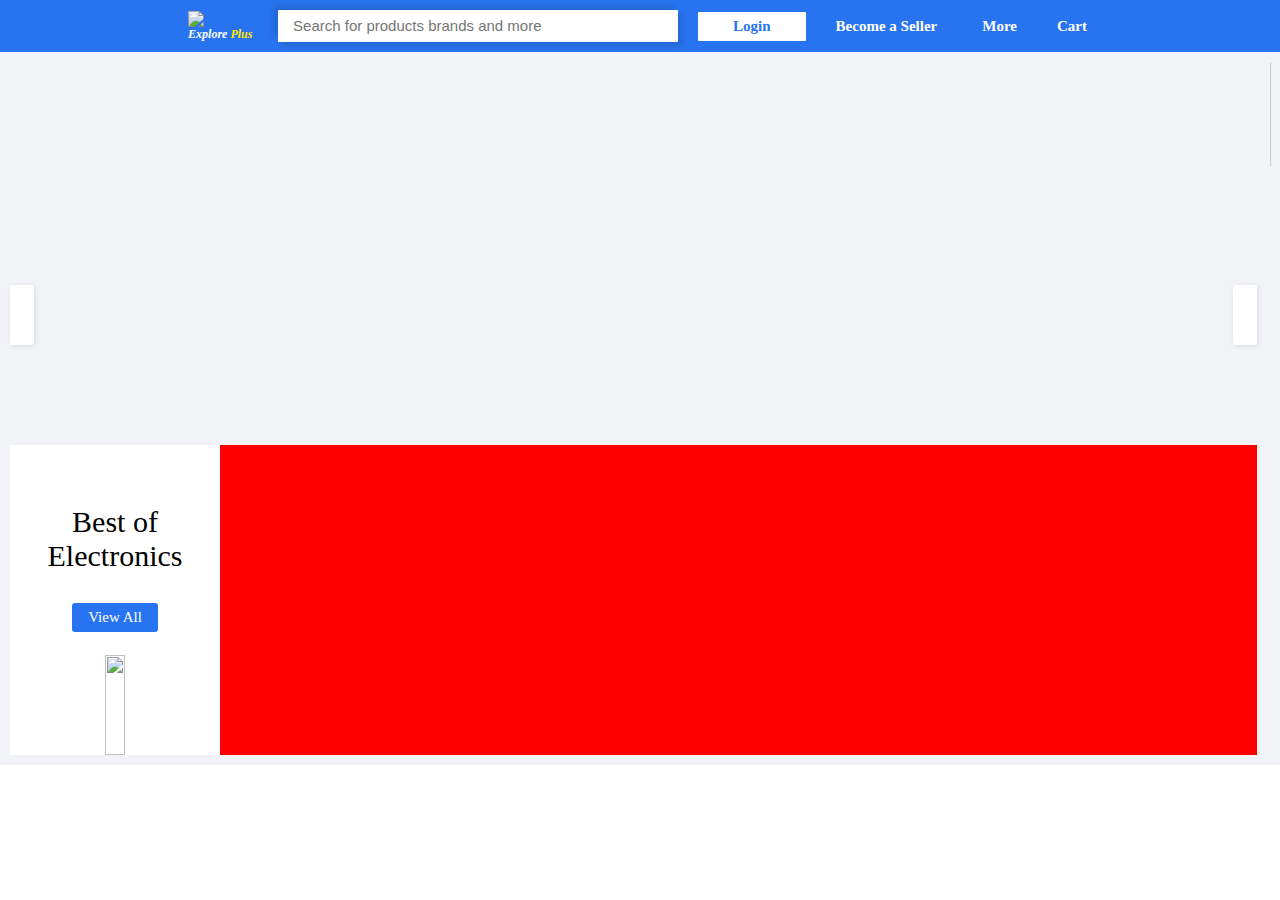
==== flipkart.html @ a4ccd004 "my second commit" ====
<!DOCTYPE html>
<html lang="en">

<head>
    <meta charset="UTF-8">
    <meta http-equiv="X-UA-Compatible" content="IE=edge">
    <meta name="viewport" content="width=device-width, initial-scale=1.0">
    <title>Online Shopping Site for Mobiles, Electronics, Furniture, Grocery, Lifestyle, Books & More. Best Offers!
    </title>
    <link rel="icon" href="https://static-assets-web.flixcart.com/www/promos/new/20150528-140547-favicon-retina.ico" />
   
    <!--stylesheet-->
    <link rel="stylesheet" href="flipkart.css" />
   
   
    <!--font-->
    <link rel="stylesheet" href="https://cdnjs.cloudflare.com/ajax/libs/font-awesome/6.2.1/css/all.min.css"
        integrity="sha512-MV7K8+y+gLIBoVD59lQIYicR65iaqukzvf/nwasF0nqhPay5w/9lJmVM2hMDcnK1OnMGCdVK+iQrJ7lzPJQd1w=="
        crossorigin="anonymous" referrerpolicy="no-referrer" />
</head>

<body>
    <header>
        <div class="logo_Container">
            <div class="logo">
                <img
                    src="https://static-assets-web.flixcart.com/fk-p-linchpin-web/fk-cp-zion/img/flipkart-plus_8d85f4.png" />
            </div>
            <div class="explore">
                <a href="https://www.flipkart.com/plus">
                    <p>Explore <span class="plus-icon">Plus</span></p>
                    <img
                        src="https://static-assets-web.flixcart.com/fk-p-linchpin-web/fk-cp-zion/img/plus_aef861.png" />
                </a>
            </div>
        </div>

        <div class="search_container">
            <form id="search_form">
                <input type="text" placeholder="Search for products brands and more" id="search_input" />
            </form>
            <i class="fa-solid fa-magnifying-glass"></i>
            <!--recent search-->
            <div class="recent_Search">

            </div>
        </div>

        <div class="loginBtn_container">
            <a href="#">Login</a>
            <div class="login_menu">
                <div class="login_menu_list">
                    <div class="login_menu_top">
                        <p>New Customer?</p>
                        <a href="#">Sign Up</a>
                    </div>
                    <div class="menu_nav_link">
                        <a
                            href="https://www.flipkart.com/account/login?ret=%2Faccount%2F%3Frd%3D0%26link%3Dhome_account">
                            <i class="fa-solid fa-circle-user"></i>
                            <p>My Profile</p>
                        </a>
                        <a href="#">
                            <img src="./icon/plusBlue.svg" class="menu_nav_icon" />
                            <p>Flipkart plus zone</p>
                        </a>
                        <a href="#">
                            <img src="./icon/orderIcon.svg" class="menu_nav_icon" />
                            <p>Order</p>
                        </a>
                        <a href="#">
                            <img src="./icon/wishlistIcon.svg" class="menu_nav_icon" />
                            <p>Wishlist</p>
                        </a>
                        <a href="#">
                            <img src="./icon/rewardIcon.svg" class="menu_nav_icon" />
                            <p>Rewards</p>
                        </a>
                        <a href="#">
                            <img src="./icon/giftIcon.svg" class="menu_nav_icon" />
                            <p>Gift Cards</p>
                        </a>
                    </div>
                </div>
            </div>
        </div>

        <a class="nav-link"
            href="https://seller.flipkart.com/sell-online/?utm_source=fkwebsite&utm_medium=websitedirect">
            Become a Seller
        </a>

        <div class="more_link">
            More
            <i class="fa-solid fa-angle-down icon_more"></i>
            <div class="more_menu">
                <div class="more_menu_list">

                    <a href="https://www.flipkart.com/communication-preferences/push?t=all">
                        <img src="./icon/notificationIcon.svg" class="menu_nav_icon" />
                        <p>Notification Preferences</p>
                    </a>
                    <a href="https://www.flipkart.com/helpcentre">
                        <img src="./icon/customerIcon.svg" class="menu_nav_icon" />
                        <p>24 X 7 Customer Care</p>
                    </a>
                    <a href="https://advertising.flipkart.com/login?returl=/?otracker=ch_vn_advertise_header">
                        <img src="./icon/advertiseIcon.svg" class="menu_nav_icon" />
                        <p>Advertise</p>
                    </a>
                    <a href="https://www.flipkart.com/mobile-apps?otracker=ch_vn_mobile_apps">
                        <img src="./icon/downloadIcon.svg" class="menu_nav_icon" />
                        <p>Download App</p>
                    </a>


                </div>
            </div>
        </div>

        <a href="https://www.flipkart.com/viewcart?exploreMode=true&preference=FLIPKART">
            <div class="card_link">
                <i class="fa-solid fa-cart-shopping"></i>
                <p>Cart</p>
            </div>
        </a>

    </header>


    <main>
        <div class="featureProducts">
            <div class="featureProduct_list">

            </div>
        </div>

        <!--image slider-->
        <div class="imageSliderContainer">
            <div class="imageSliderBtn">
                <button id="preve_imageBtn">
                    <i class="fa-solid fa-angle-left"></i>
                </button>
                <button id="next_imageBtn">
                    <i class="fa-solid fa-angle-right"></i>
                </button>
            </div>

            <div class="imageSliderList">

            </div>
        </div>

        <!--Best of electronic-->
        <div class="bestofElectronic_Contianer">
            <div class="bestofElectronic_list">
                <div class="BestofElectronic_item">
                    <div class="bestofElectronic_bigText">Best of Electronics</div>
                    <a href="https://www.flipkart.com/offers-list/content?screen=dynamic&pk=themeViews%3DDT-OMU-1%3ADealcard~widgetType%3DdealCard~contentType%3Dneo&wid=2.dealCard.OMU&wid=3.dealCard.OMU_3&otracker=hp_omu_Best%2Bof%2BElectronics_3&otracker1=hp_omu_PINNED_neo%2Fmerchandising_Best%2Bof%2BElectronics_NA_wc_view-all_3"
                        class="viewAllBtn">View All</a>
                    <div class="bestofElectronicmoreOption">
                        <img src="https://rukminim1.flixcart.com/fk-p-flap/278/278/image/7593e7b6640822c1.jpg?q=90" />
                    </div>
                </div>

                <div class="bestofElctronic_product_item">
                   
                </div>
                    

            </div>
        </div>
    </main>

</body>

</html>
---- flipkart.css ----
*{
    padding:0;
    margin: 0;
    box-sizing: border-box;
}
body{
    margin: 0;
}
a{
    text-decoration: none;
}
form{
    width: 100%;
}
main{
    padding-bottom: 50px;
    background-color: #f1f3f6;
    padding: 10px 10px;
}
header{
    background-color: #2874f0;
    height: 52px;
    display: flex;
    justify-content: center;
    align-items: center;
}

.logo{
    width: 70px;
    position: relative;
    top:2px;
}
.logo img{
    width: 100%;
}
.explore{
    width: 80px;
    display: flex;
    white-space: nowrap;
    display: flex;
    /* justify-content: center; */
    align-content: flex-start;
    height: 100%;
    position: relative;
    top:-2px;
}
.explore a{
    display: flex;
    color: white;
}
.explore a:hover{
    text-decoration: underline;
}
.explore p{
    margin:0;
    font-size: 12px;
    font-style: italic;
    font-weight: 550;
    color:white;
    
}
.explore img{
    width: 10px;
    height: 10px;
    margin: 0;
}
.plus-icon{
    color:#ffe500;
    
}

/******search_container******/
.search_container{
    display: flex;
    justify-content: space-between;
    align-items: center;
    max-width: 500px;
    min-width: 300px;
    width: 400px;
    height: 32px;
    margin:0px 10px;
    background-color: white;
    border-radius: 1px;
    padding: 0px 15px;
    box-shadow: -5px -5px 5px rgba(0,0,0,0.1),
    5px 5px 5px rgba(0,0,0,0.1);
    position: relative;
}
.search_container i{
    color:#2874f0;
}
.search_container input{
    width: 100%;
    font-size: 15px;
    border:none;
    outline: none;
}
.recent_Search{
    position: absolute;
    background-color: white;
    box-shadow: -5px -0px 5px rgba(0,0,0,0.1),
    5px 5px 5px rgba(0,0,0,0.1);
    height: 400px;
    width: 100%;
    top: 32px;  /*****change done****/
    margin-left: -15px;
    border-top: 1px solid #ccc;
    display: none;
    padding:15px;
    z-index:12;   /*** change done****/
}
.search_container:focus-within .recent_Search{
    display: block;
}
.recent_list{
    display: flex;
    padding: 5px 0px;
}
.recent_list i{
    color:#7a7a7a;
    font-size: 14px;
}
.recent_list p{
    padding-left: 20px;
    font-size: 15px;
}
/*******loginBtn_container**********/
.loginBtn_container{
    background-color: white;
    padding: 6px 35px;
    font-size: 15px;
    border-radius: 1px;
    margin:0px 10px;
    position: relative;
}
.loginBtn_container a{
    color: #2874f0;
    font-weight: 550;
    text-decoration: none;
}
.login_menu{
    position: absolute;
    top:34px;
    height: 320px;
    width: 100%;
    width: 230px;
    background-color: transparent;
    margin-left: -40px;
    transform: translateX(-25%);
    display: none;
    padding-top: 15px;
    z-index:12; /*** change done****/
}
.login_menu::before{
    position: absolute;
    content: "";
    margin-left: 110px;
    top:1px;
    border-top:0px solid transparent;
    border-left: 5px solid transparent;
    border-right: 5px solid transparent;
    border-bottom: 10px solid white;
}
.loginBtn_container:hover .login_menu{
    display: block;
}
.login_menu_list{
    height: 100%;
    max-width: 100%;
    background-color: white;
    box-shadow: -5px -0px 5px rgba(0,0,0,0.1),
    5px 5px 5px rgba(0,0,0,0.1);
    padding: 5px 20px;
    font-size: 15px;
    
}
.login_menu_top{
    display: flex;
    justify-content: space-between;
    margin-bottom: 15px;
}
.login_menu_top a:hover{
    text-decoration: underline;
}
.menu_nav_link{
    display: flex;
    flex-direction: column;
    justify-content: space-between;
    height: 80%;
}
.menu_nav_link a{
    padding-top: 10px;
    font-size: 14px;
    display: flex;
}
.menu_nav_link a p{
    padding-left: 10px;
    color:#474545;
    font-weight: 500;
}
.menu_nav_icon{
    width: 15px;
}





/******become a seller***/
.nav-link{
    color:white;
    padding:0px 15px;
    font-size: 15px;
    text-decoration: none;
    font-weight: 550;
    margin: 0 5px;


}

/***more ****/
.more_link{
    font-weight: 550;
    padding:0px 15px;
    font-size: 15px;
    color:white;
    cursor: pointer;
    margin: 0 10px;
    position: relative;
}
.icon_more{
    font-size: 10px;
    transition: transform 0.5s;
}
.more_link:hover .icon_more{
    transform: rotate(-180deg);
}
.more_menu{
    position: absolute;
    height:220px;
    width:200px;
    content: "";
    background-color: transparent;
    transform: translateX(-35%);  
    padding-top:10px;
    display: none;
   z-index: 12; 
    
}
.more_link:hover .more_menu{
    display: block;
}
.more_menu::before{
    position: absolute;
    content: "";
    margin-left: 95px;
    top:1px;
    border-top:0px solid transparent;
    border-left: 5px solid transparent;
    border-right: 5px solid transparent;
    border-bottom: 10px solid white; 
}
.more_menu_list{
    background-color: white;
    height: 100%;
    box-shadow: -5px -0px 5px rgba(0,0,0,0.1),
    5px 5px 5px rgba(0,0,0,0.1);
    padding: 20px 20px;
    display: flex;
    flex-direction: column;
    justify-content: space-between;
    /* background-color: red; */
}
.more_menu_list a{
    display: flex;
    font-size: 14px;
}
.more_menu_list i{
    color: #2874f0;
}
.more_menu_list p{
    color:#474545;
    padding-left: 10px;
    white-space: nowrap;
    font-weight: 500 ;
}



.card_link{
    display: flex;
    font-size: 15px;
    font-weight: 550;
    color:white;
    margin-left: 10px;
}
.card_link p{
    padding: 0px 5px;
    
}




/********************feautre products ***********************************************/
.featureProducts{
    height: 103px;
    /* background-color: red; */
    box-shadow: 1px 1px 1px rgba(0,0,0,0.15);
}
.featureProduct_image{
    width: 60px;
}
.featureProduct_image img{
    width: 100%;
}
.featureProduct_name{
    font-size: 14px;
    font-weight: 550;
    color:#474545
}
.featureProduct_icon_more{
    font-size: 10px;
}
.featureProduct_list{
    display: flex;
    justify-content: space-around;
    align-items: center;
    height: 100%;
}


/******imageSliderContainer*******/
.imageSliderContainer{
    position: relative;
    height: 280px;
    background-color: #f1f3f6;
    padding: 10px 0px;
    /* display: flex;
    justify-content: center;
    align-items: center; */
}
.imageSliderBtn{
    position: absolute;
    /* z-index: 10; */
    width: 99%;
    display: flex;
    justify-content: space-between;
    align-items: center;
    height: 100%;
}
.imageSliderBtn button{
    padding: 30px 12px;
    background-color: white;
    border:none;
    outline: none;
    box-shadow: 1px 1px 5px rgba(0,0,0,0.1);
    font-size: 30px;
    /* border-radius: 5px; */
    z-index: 13;
}
.imageSliderBtn button:nth-child(odd){
    border-radius: 0px 3px 3px 0px;
}
.imageSliderBtn button:nth-child(even){
    border-radius: 3px 0px 0px 3px;
}


.imageSliderList{
    position: absolute;
    /* top:15px; */
    z-index: 11;
    width: 99%;
    height: 95%;
    display: flex;
    overflow: hidden;
    
}
.imageSliderItem{
    min-width: 100%;
    width: 100%;
    height: 100%;
    display: flex;
    justify-content: center;
    align-items: center;
    overflow: hidden;
    /* transform: translateX(-400%); */
    transition: transform 0.5s;
}
.imageSliderItem img{
    width: 100%;
    height: 100%;
    object-fit: cover;
    transform: scale(1.3);
}


/*************************bestofElectronic_Contianer**************************************************/
.bestofElectronic_Contianer{
    width: 99%;
    height: 310px;
    background-color: red;
}
.bestofElectronicmoreOption{
    height: 100px;
    max-width: 100%;
    position: absolute;
    bottom: 0;
    text-align: center;
}
.bestofElectronicmoreOption img{
    height: 100%;
    width: 100%;
}
.BestofElectronic_item{
    background-color: white;
    min-width: 210px;
    max-width:210px ;
    height: 310px;
    position: relative;
    display: flex;
    /* justify-content: center; */
    align-items: center;
    flex-direction: column;
}
.viewAllBtn{
    background-color: #2874f0;
    padding: 6px 16px;
    border-radius: 3px;
    color:white;
    font-size: 15px;
}
.bestofElectronic_bigText{
    font-size: 30px;
    text-align: center;
    margin:60px 0px 30px 0px;
}
.bestofElectronic_list{
    display: flex;
}
.bestOfElectornic_image_Product{
    height: max-content;
    text-align: center;
    height: 210px;
    display: flex;
    justify-content: center;
    align-items: center;
    padding: 10px;
}
.bestOfElectornic_image_Product img{
    width: 90%;
    max-height: 210px;
    display: flex;
    justify-content: center;
    align-items: center;
    
}
.bestofElectornicProduct_name{
    font-size: 15px;
    padding: 5px;
    letter-spacing: 0.5px;
}
.bestofElecronic_discount{
    color:#388e3c;
}
.bestofElectronic_brand{
    color:rgb(143, 136, 136);
}


.bestofElctronic_product_item{
    display: flex;
    overflow: hidden;
}
.bestofElectronic_brand{
    font-size: 12px;
    padding-top: 7px;
}
.bestofElectornicProduct_name{
    color:#000;
}
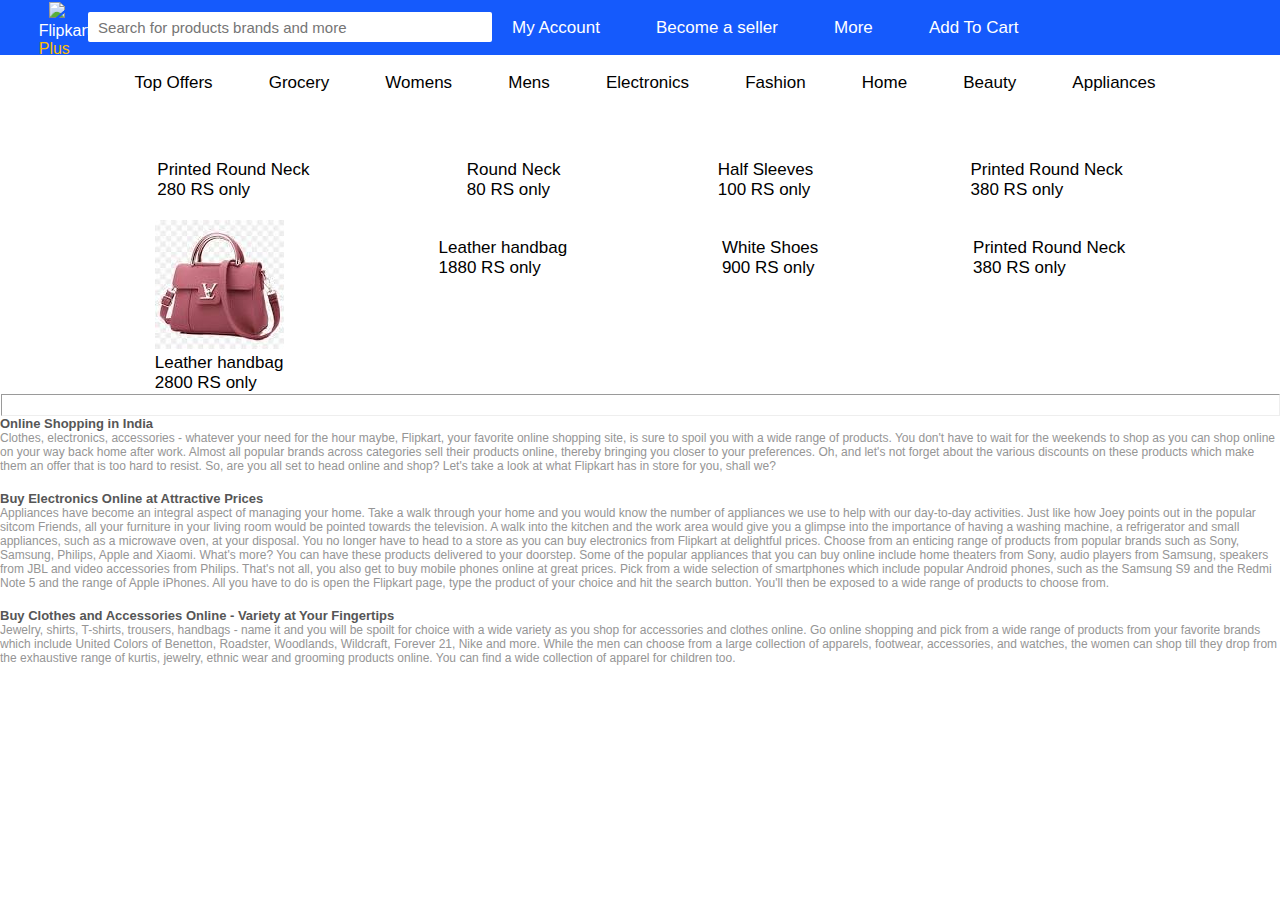
==== commit 448aded7: "My third commit" ====
--- a/flipkart.html
+++ b/flipkart.html
@@ -1,177 +1,125 @@
 <!DOCTYPE html>
 <html lang="en">
+    <head>
+        <meta charset="UTF-8">
+        <meta http-equiv="X-UA-compatible" content="IE-edge">
+        <meta name="viewport" content="width=device-width,initial-scale=1.0">
+        <title>Flipkart Online Shopping App</title>
+        <link rel="stylesheet" href="flipkart.css">
 
-<head>
-    <meta charset="UTF-8">
-    <meta http-equiv="X-UA-Compatible" content="IE=edge">
-    <meta name="viewport" content="width=device-width, initial-scale=1.0">
-    <title>Online Shopping Site for Mobiles, Electronics, Furniture, Grocery, Lifestyle, Books & More. Best Offers!
-    </title>
-    <link rel="icon" href="https://static-assets-web.flixcart.com/www/promos/new/20150528-140547-favicon-retina.ico" />
-   
-    <!--stylesheet-->
-    <link rel="stylesheet" href="flipkart.css" />
-   
-   
-    <!--font-->
-    <link rel="stylesheet" href="https://cdnjs.cloudflare.com/ajax/libs/font-awesome/6.2.1/css/all.min.css"
-        integrity="sha512-MV7K8+y+gLIBoVD59lQIYicR65iaqukzvf/nwasF0nqhPay5w/9lJmVM2hMDcnK1OnMGCdVK+iQrJ7lzPJQd1w=="
-        crossorigin="anonymous" referrerpolicy="no-referrer" />
-</head>
-
-<body>
-    <header>
-        <div class="logo_Container">
+    </head>
+    <body>
+        <nav>
             <div class="logo">
                 <img
                     src="https://static-assets-web.flixcart.com/fk-p-linchpin-web/fk-cp-zion/img/flipkart-plus_8d85f4.png" />
+                    <p>Flipkart <span>Plus</span></p>
             </div>
-            <div class="explore">
-                <a href="https://www.flipkart.com/plus">
-                    <p>Explore <span class="plus-icon">Plus</span></p>
-                    <img
-                        src="https://static-assets-web.flixcart.com/fk-p-linchpin-web/fk-cp-zion/img/plus_aef861.png" />
-                </a>
+
+            <input type="text" placeholder="Search for products brands and more" >
+            <i class="fa-solid fa-magnifying-glass"></i>
+            <ul>
+                <li>
+                    <a>My Account</a>
+                    <a>Become a seller</a>
+                    <a>More</a>
+                    <a>Add To Cart</a>
+                </li>
+            </ul>
+        </nav>
+        
+        <ul>
+            <li>
+                <a>Top Offers</a>
+                <a>Grocery</a>
+                <a>Womens</a>
+                <a>Mens</a>
+                <a>Electronics</a>
+                <a>Fashion</a>
+                <a>Home</a>
+                <a>Beauty</a>
+                <a>Appliances</a>
+                
+            </li>
+        </ul>
+<div class="firstimg">
+        <img src="https://rukminim1.flixcart.com/fk-p-flap/844/140/image/1176cec8a9974c97.jpg?q=50" alt="">
+    </div>
+        <div class="secondimg">
+           
+            <div class="card">
+                <img src="https://rukminim1.flixcart.com/image/312/312/l4rd0280/t-shirt/l/n/s/s-402a-austiz-original-imagfh4fmsjbsy69.jpeg?q=70" alt="">
+                <p>Printed Round Neck</p>
+                <p>280 RS only</p>
+            </div>
+
+            
+            <div class="card">
+                <img src="https://rukminim1.flixcart.com/image/312/312/l4rd0280/t-shirt/c/y/x/m-408a-austiz-original-imagfh43wzj6hvyv.jpeg?q=70" alt="">
+                <p>Round Neck</p>
+                <p>80 RS only</p>
+            </div>
+
+            
+            <div class="card">
+                <img src="https://rukminim1.flixcart.com/image/312/312/l4rd0280/t-shirt/l/n/s/s-402a-austiz-original-imagfh4fmsjbsy69.jpeg?q=80" alt="">
+                <p>Half Sleeves</p>
+                <p>100 RS only</p>
+            </div>
+
+            
+            <div class="card">
+                <img src="https://rukminim1.flixcart.com/image/312/312/xif0q/t-shirt/e/r/9/xl-st-smartees-pocket-black-smartees-original-imagh8ctwfczgdcx.jpeg?q=70" alt="">
+                <p>Printed Round Neck</p>
+                <p>380 RS only</p>
             </div>
         </div>
 
-        <div class="search_container">
-            <form id="search_form">
-                <input type="text" placeholder="Search for products brands and more" id="search_input" />
-            </form>
-            <i class="fa-solid fa-magnifying-glass"></i>
-            <!--recent search-->
-            <div class="recent_Search">
+        <div class="secondimg">
+           
+            <div class="card">
+                <img src="[data-uri]" alt="">
+                <p>Leather handbag</p>
+                <p>2800 RS only</p>
+            </div>
 
+            
+            <div class="card">
+                <img src="https://w7.pngwing.com/pngs/333/571/png-transparent-handbag-designer-woman-women-s-handbags-white-luggage-bags-holidays-thumbnail.png" alt="">
+                <p>Leather handbag</p>
+                <p>1880 RS only</p>
+            </div>
+
+            
+            <div class="card">
+                <img src="https://png.pngtree.com/png-vector/20201128/ourmid/pngtree-casual-shoes-png-image_2394294.jpg" alt="">
+                <p>White Shoes</p>
+                <p>900 RS only</p>
+            </div>
+
+            
+            <div class="card">
+                <img src="https://e7.pngegg.com/pngimages/880/223/png-clipart-lipstick-lipstick-thumbnail.png" alt="">
+                <p>Printed Round Neck</p>
+                <p>380 RS only</p>
             </div>
         </div>
+        <hr
 
-        <div class="loginBtn_container">
-            <a href="#">Login</a>
-            <div class="login_menu">
-                <div class="login_menu_list">
-                    <div class="login_menu_top">
-                        <p>New Customer?</p>
-                        <a href="#">Sign Up</a>
-                    </div>
-                    <div class="menu_nav_link">
-                        <a
-                            href="https://www.flipkart.com/account/login?ret=%2Faccount%2F%3Frd%3D0%26link%3Dhome_account">
-                            <i class="fa-solid fa-circle-user"></i>
-                            <p>My Profile</p>
-                        </a>
-                        <a href="#">
-                            <img src="./icon/plusBlue.svg" class="menu_nav_icon" />
-                            <p>Flipkart plus zone</p>
-                        </a>
-                        <a href="#">
-                            <img src="./icon/orderIcon.svg" class="menu_nav_icon" />
-                            <p>Order</p>
-                        </a>
-                        <a href="#">
-                            <img src="./icon/wishlistIcon.svg" class="menu_nav_icon" />
-                            <p>Wishlist</p>
-                        </a>
-                        <a href="#">
-                            <img src="./icon/rewardIcon.svg" class="menu_nav_icon" />
-                            <p>Rewards</p>
-                        </a>
-                        <a href="#">
-                            <img src="./icon/giftIcon.svg" class="menu_nav_icon" />
-                            <p>Gift Cards</p>
-                        </a>
-                    </div>
-                </div>
-            </div>
+        <div id="footer-notes">
+            <h6 id="footer-notes-h">Online Shopping in India</h6>
+            <p id="footer-notes-c">Clothes, electronics, accessories - whatever your need for the hour maybe, Flipkart, your favorite online shopping site, is sure to spoil you with a wide range of products. You don't have to wait for the weekends to shop as you can shop online on your way back home after work. Almost all popular brands across categories sell their products online, thereby bringing you closer to your preferences. Oh, and let's not forget about the various discounts on these products which make them an offer that is too hard to resist. So, are you all set to head online and shop? Let's take a look at what Flipkart has in store for you, shall we?</p>
+            <br>
+            <h6 id="footer-notes-h">Buy Electronics Online at Attractive Prices</h6>
+            <p id="footer-notes-c">Appliances have become an integral aspect of managing your home. Take a walk through your home and you would know the number of appliances we use to help with our day-to-day activities. Just like how Joey points out in the popular sitcom Friends, all your furniture in your living room would be pointed towards the television. A walk into the kitchen and the work area would give you a glimpse into the importance of having a washing machine, a refrigerator and small appliances, such as a microwave oven, at your disposal. You no longer have to head to a store as you can buy electronics from Flipkart at delightful prices. Choose from an enticing range of products from popular brands such as Sony, Samsung, Philips, Apple and Xiaomi. What's more? You can have these products delivered to your doorstep. Some of the popular appliances that you can buy online include home theaters from Sony, audio players from Samsung, speakers from JBL and video accessories from Philips. That's not all, you also get to buy mobile phones online at great prices. Pick from a wide selection of smartphones which include popular Android phones, such as the Samsung S9 and the Redmi Note 5 and the range of Apple iPhones. All you have to do is open the Flipkart page, type the product of your choice and hit the search button. You'll then be exposed to a wide range of products to choose from.</p>
+            <br>
+            <h6 id="footer-notes-h">Buy Clothes and Accessories Online - Variety at Your Fingertips</h6>
+            <p id="footer-notes-c">Jewelry, shirts, T-shirts, trousers, handbags - name it and you will be spoilt for choice with a wide variety as you shop for accessories and clothes online. Go online shopping and pick from a wide range of products from your favorite brands which include United Colors of Benetton, Roadster, Woodlands, Wildcraft, Forever 21, Nike and more. While the men can choose from a large collection of apparels, footwear, accessories, and watches, the women can shop till they drop from the exhaustive range of kurtis, jewelry, ethnic wear and grooming products online. You can find a wide collection of apparel for children too.</p>
+            
         </div>
+    </div>
+</div>
+</footer>
+    </body>
+</html>
 
-        <a class="nav-link"
-            href="https://seller.flipkart.com/sell-online/?utm_source=fkwebsite&utm_medium=websitedirect">
-            Become a Seller
-        </a>
-
-        <div class="more_link">
-            More
-            <i class="fa-solid fa-angle-down icon_more"></i>
-            <div class="more_menu">
-                <div class="more_menu_list">
-
-                    <a href="https://www.flipkart.com/communication-preferences/push?t=all">
-                        <img src="./icon/notificationIcon.svg" class="menu_nav_icon" />
-                        <p>Notification Preferences</p>
-                    </a>
-                    <a href="https://www.flipkart.com/helpcentre">
-                        <img src="./icon/customerIcon.svg" class="menu_nav_icon" />
-                        <p>24 X 7 Customer Care</p>
-                    </a>
-                    <a href="https://advertising.flipkart.com/login?returl=/?otracker=ch_vn_advertise_header">
-                        <img src="./icon/advertiseIcon.svg" class="menu_nav_icon" />
-                        <p>Advertise</p>
-                    </a>
-                    <a href="https://www.flipkart.com/mobile-apps?otracker=ch_vn_mobile_apps">
-                        <img src="./icon/downloadIcon.svg" class="menu_nav_icon" />
-                        <p>Download App</p>
-                    </a>
-
-
-                </div>
-            </div>
-        </div>
-
-        <a href="https://www.flipkart.com/viewcart?exploreMode=true&preference=FLIPKART">
-            <div class="card_link">
-                <i class="fa-solid fa-cart-shopping"></i>
-                <p>Cart</p>
-            </div>
-        </a>
-
-    </header>
-
-
-    <main>
-        <div class="featureProducts">
-            <div class="featureProduct_list">
-
-            </div>
-        </div>
-
-        <!--image slider-->
-        <div class="imageSliderContainer">
-            <div class="imageSliderBtn">
-                <button id="preve_imageBtn">
-                    <i class="fa-solid fa-angle-left"></i>
-                </button>
-                <button id="next_imageBtn">
-                    <i class="fa-solid fa-angle-right"></i>
-                </button>
-            </div>
-
-            <div class="imageSliderList">
-
-            </div>
-        </div>
-
-        <!--Best of electronic-->
-        <div class="bestofElectronic_Contianer">
-            <div class="bestofElectronic_list">
-                <div class="BestofElectronic_item">
-                    <div class="bestofElectronic_bigText">Best of Electronics</div>
-                    <a href="https://www.flipkart.com/offers-list/content?screen=dynamic&pk=themeViews%3DDT-OMU-1%3ADealcard~widgetType%3DdealCard~contentType%3Dneo&wid=2.dealCard.OMU&wid=3.dealCard.OMU_3&otracker=hp_omu_Best%2Bof%2BElectronics_3&otracker1=hp_omu_PINNED_neo%2Fmerchandising_Best%2Bof%2BElectronics_NA_wc_view-all_3"
-                        class="viewAllBtn">View All</a>
-                    <div class="bestofElectronicmoreOption">
-                        <img src="https://rukminim1.flixcart.com/fk-p-flap/278/278/image/7593e7b6640822c1.jpg?q=90" />
-                    </div>
-                </div>
-
-                <div class="bestofElctronic_product_item">
-                   
-                </div>
-                    
-
-            </div>
-        </div>
-    </main>
-
-</body>
-
-</html>--- a/flipkart.css
+++ b/flipkart.css
@@ -1,482 +1,117 @@
 *{
-    padding:0;
-    margin: 0;
-    box-sizing: border-box;
+    margin: 0%;
+    padding: 0%;
+    font-family: 'Mukta',sans-serif;
 }
-body{
-    margin: 0;
+nav{
+    display: flex;
+    background-color:rgb(21,90,252);
+    color: white;
+    width: 100%;
+    height: 55px;
 }
-a{
-    text-decoration: none;
+nav .logo img{
+    margin-left: 56%;
+    margin-top: 2%;
+    width: 31%
 }
-form{
+.logo p{
+    margin-left: 44%;
+}
+.logo p span{
+    color: rgb(255,191,0);
+}
+nav input{
+    width: 30%;
+    height: 10px;
+    padding: 10px;
+    outline: none;
+    border: none;
+    margin-top: 12px;
+    border-radius: 2px;
+    font-size: 15px;
+    font-family: 'mulish',sans-serif;
+}
+nav i{
+    margin-top: 19px;
+    margin-left: -25px;
+    color: rgb(16,36,255);
+    font-size: 16px;
+}
+nav ul li a:hover{
+    border-bottom: 2px solid white;
+    color: white;
+    cursor: pointer;
+}
+ul{
+    display: flex;
+    justify-content: center;
+    justify-content: space-around;
+    list-style: none;
+    margin-top: 3px;
+    margin-left: 10px;
+    padding: 10px;
+    font-size: 22px;
+}
+ul li a{
+    margin-inline: 25px;
+    font-size: 17px;
+    list-style: none;
+}
+ul li a:hover{
+    color: gray;
+    cursor: pointer;
+}
+.firstimg img{
     width: 100%;
 }
-main{
-    padding-bottom: 50px;
-    background-color: #f1f3f6;
-    padding: 10px 10px;
-}
-header{
-    background-color: #2874f0;
-    height: 52px;
+/* img{
+    width: 34%;
+} */
+.secondimg{
+    
+    width: 100%;
     display: flex;
-    justify-content: center;
-    align-items: center;
-}
-
-.logo{
-    width: 70px;
-    position: relative;
-    top:2px;
-}
-.logo img{
-    width: 100%;
-}
-.explore{
-    width: 80px;
-    display: flex;
-    white-space: nowrap;
-    display: flex;
-    /* justify-content: center; */
-    align-content: flex-start;
-    height: 100%;
-    position: relative;
-    top:-2px;
-}
-.explore a{
-    display: flex;
-    color: white;
-}
-.explore a:hover{
-    text-decoration: underline;
-}
-.explore p{
-    margin:0;
-    font-size: 12px;
-    font-style: italic;
-    font-weight: 550;
-    color:white;
-    
-}
-.explore img{
-    width: 10px;
-    height: 10px;
-    margin: 0;
-}
-.plus-icon{
-    color:#ffe500;
-    
-}
-
-/******search_container******/
-.search_container{
-    display: flex;
-    justify-content: space-between;
-    align-items: center;
-    max-width: 500px;
-    min-width: 300px;
-    width: 400px;
-    height: 32px;
-    margin:0px 10px;
-    background-color: white;
-    border-radius: 1px;
-    padding: 0px 15px;
-    box-shadow: -5px -5px 5px rgba(0,0,0,0.1),
-    5px 5px 5px rgba(0,0,0,0.1);
-    position: relative;
-}
-.search_container i{
-    color:#2874f0;
-}
-.search_container input{
-    width: 100%;
-    font-size: 15px;
-    border:none;
-    outline: none;
-}
-.recent_Search{
-    position: absolute;
-    background-color: white;
-    box-shadow: -5px -0px 5px rgba(0,0,0,0.1),
-    5px 5px 5px rgba(0,0,0,0.1);
-    height: 400px;
-    width: 100%;
-    top: 32px;  /*****change done****/
-    margin-left: -15px;
-    border-top: 1px solid #ccc;
-    display: none;
-    padding:15px;
-    z-index:12;   /*** change done****/
-}
-.search_container:focus-within .recent_Search{
-    display: block;
-}
-.recent_list{
-    display: flex;
-    padding: 5px 0px;
-}
-.recent_list i{
-    color:#7a7a7a;
-    font-size: 14px;
-}
-.recent_list p{
-    padding-left: 20px;
-    font-size: 15px;
-}
-/*******loginBtn_container**********/
-.loginBtn_container{
-    background-color: white;
-    padding: 6px 35px;
-    font-size: 15px;
-    border-radius: 1px;
-    margin:0px 10px;
-    position: relative;
-}
-.loginBtn_container a{
-    color: #2874f0;
-    font-weight: 550;
-    text-decoration: none;
-}
-.login_menu{
-    position: absolute;
-    top:34px;
-    height: 320px;
-    width: 100%;
-    width: 230px;
-    background-color: transparent;
-    margin-left: -40px;
-    transform: translateX(-25%);
-    display: none;
-    padding-top: 15px;
-    z-index:12; /*** change done****/
-}
-.login_menu::before{
-    position: absolute;
-    content: "";
-    margin-left: 110px;
-    top:1px;
-    border-top:0px solid transparent;
-    border-left: 5px solid transparent;
-    border-right: 5px solid transparent;
-    border-bottom: 10px solid white;
-}
-.loginBtn_container:hover .login_menu{
-    display: block;
-}
-.login_menu_list{
-    height: 100%;
-    max-width: 100%;
-    background-color: white;
-    box-shadow: -5px -0px 5px rgba(0,0,0,0.1),
-    5px 5px 5px rgba(0,0,0,0.1);
-    padding: 5px 20px;
-    font-size: 15px;
-    
-}
-.login_menu_top{
-    display: flex;
-    justify-content: space-between;
-    margin-bottom: 15px;
-}
-.login_menu_top a:hover{
-    text-decoration: underline;
-}
-.menu_nav_link{
-    display: flex;
-    flex-direction: column;
-    justify-content: space-between;
-    height: 80%;
-}
-.menu_nav_link a{
-    padding-top: 10px;
-    font-size: 14px;
-    display: flex;
-}
-.menu_nav_link a p{
-    padding-left: 10px;
-    color:#474545;
-    font-weight: 500;
-}
-.menu_nav_icon{
-    width: 15px;
+    justify-content: space-evenly;
+    margin-top: 20px;
+   
 }
 
 
+.card p{
+    font-size: 17px;
+  }
 
-
-
-/******become a seller***/
-.nav-link{
-    color:white;
-    padding:0px 15px;
-    font-size: 15px;
-    text-decoration: none;
-    font-weight: 550;
-    margin: 0 5px;
-
-
+  #footer-notes{
+    padding-top: 20px;
+}
+#footer-notes-h{
+    font-size: 13px;
+    color: #565656;
+}
+#footer-notes-c{
+    font-size: 12px;
+    color: #959595;
 }
 
-/***more ****/
-.more_link{
-    font-weight: 550;
-    padding:0px 15px;
-    font-size: 15px;
-    color:white;
-    cursor: pointer;
-    margin: 0 10px;
-    position: relative;
+footer{
+    color: black;
 }
-.icon_more{
-    font-size: 10px;
-    transition: transform 0.5s;
+footer a{
+    color: #959595;
+    font-size: 12px;
 }
-.more_link:hover .icon_more{
-    transform: rotate(-180deg);
+footer a:hover{
+    color: blue;
 }
-.more_menu{
-    position: absolute;
-    height:220px;
-    width:200px;
-    content: "";
-    background-color: transparent;
-    transform: translateX(-35%);  
-    padding-top:10px;
-    display: none;
-   z-index: 12; 
-    
-}
-.more_link:hover .more_menu{
-    display: block;
-}
-.more_menu::before{
-    position: absolute;
-    content: "";
-    margin-left: 95px;
-    top:1px;
-    border-top:0px solid transparent;
-    border-left: 5px solid transparent;
-    border-right: 5px solid transparent;
-    border-bottom: 10px solid white; 
-}
-.more_menu_list{
-    background-color: white;
-    height: 100%;
-    box-shadow: -5px -0px 5px rgba(0,0,0,0.1),
-    5px 5px 5px rgba(0,0,0,0.1);
-    padding: 20px 20px;
-    display: flex;
-    flex-direction: column;
-    justify-content: space-between;
-    /* background-color: red; */
-}
-.more_menu_list a{
-    display: flex;
-    font-size: 14px;
-}
-.more_menu_list i{
-    color: #2874f0;
-}
-.more_menu_list p{
-    color:#474545;
-    padding-left: 10px;
-    white-space: nowrap;
-    font-weight: 500 ;
+.footer-middle{
+    background: white;
+    padding-top: 2em;
+    color: #565656;
+    text-align: left;
+    margin-top: 30px;
 }
 
-
-
-.card_link{
-    display: flex;
-    font-size: 15px;
-    font-weight: 550;
-    color:white;
-    margin-left: 10px;
-}
-.card_link p{
-    padding: 0px 5px;
-    
-}
-
-
-
-
-/********************feautre products ***********************************************/
-.featureProducts{
-    height: 103px;
-    /* background-color: red; */
-    box-shadow: 1px 1px 1px rgba(0,0,0,0.15);
-}
-.featureProduct_image{
-    width: 60px;
-}
-.featureProduct_image img{
-    width: 100%;
-}
-.featureProduct_name{
-    font-size: 14px;
-    font-weight: 550;
-    color:#474545
-}
-.featureProduct_icon_more{
-    font-size: 10px;
-}
-.featureProduct_list{
-    display: flex;
-    justify-content: space-around;
-    align-items: center;
-    height: 100%;
-}
-
-
-/******imageSliderContainer*******/
-.imageSliderContainer{
-    position: relative;
-    height: 280px;
-    background-color: #f1f3f6;
-    padding: 10px 0px;
-    /* display: flex;
-    justify-content: center;
-    align-items: center; */
-}
-.imageSliderBtn{
-    position: absolute;
-    /* z-index: 10; */
-    width: 99%;
-    display: flex;
-    justify-content: space-between;
-    align-items: center;
-    height: 100%;
-}
-.imageSliderBtn button{
-    padding: 30px 12px;
-    background-color: white;
-    border:none;
-    outline: none;
-    box-shadow: 1px 1px 5px rgba(0,0,0,0.1);
-    font-size: 30px;
-    /* border-radius: 5px; */
-    z-index: 13;
-}
-.imageSliderBtn button:nth-child(odd){
-    border-radius: 0px 3px 3px 0px;
-}
-.imageSliderBtn button:nth-child(even){
-    border-radius: 3px 0px 0px 3px;
-}
-
-
-.imageSliderList{
-    position: absolute;
-    /* top:15px; */
-    z-index: 11;
-    width: 99%;
-    height: 95%;
-    display: flex;
-    overflow: hidden;
-    
-}
-.imageSliderItem{
-    min-width: 100%;
-    width: 100%;
-    height: 100%;
-    display: flex;
-    justify-content: center;
-    align-items: center;
-    overflow: hidden;
-    /* transform: translateX(-400%); */
-    transition: transform 0.5s;
-}
-.imageSliderItem img{
-    width: 100%;
-    height: 100%;
-    object-fit: cover;
-    transform: scale(1.3);
-}
-
-
-/*************************bestofElectronic_Contianer**************************************************/
-.bestofElectronic_Contianer{
-    width: 99%;
-    height: 310px;
-    background-color: red;
-}
-.bestofElectronicmoreOption{
-    height: 100px;
-    max-width: 100%;
-    position: absolute;
-    bottom: 0;
-    text-align: center;
-}
-.bestofElectronicmoreOption img{
-    height: 100%;
-    width: 100%;
-}
-.BestofElectronic_item{
-    background-color: white;
-    min-width: 210px;
-    max-width:210px ;
-    height: 310px;
-    position: relative;
-    display: flex;
-    /* justify-content: center; */
-    align-items: center;
-    flex-direction: column;
-}
-.viewAllBtn{
-    background-color: #2874f0;
-    padding: 6px 16px;
-    border-radius: 3px;
-    color:white;
-    font-size: 15px;
-}
-.bestofElectronic_bigText{
-    font-size: 30px;
-    text-align: center;
-    margin:60px 0px 30px 0px;
-}
-.bestofElectronic_list{
-    display: flex;
-}
-.bestOfElectornic_image_Product{
-    height: max-content;
-    text-align: center;
-    height: 210px;
-    display: flex;
-    justify-content: center;
-    align-items: center;
-    padding: 10px;
-}
-.bestOfElectornic_image_Product img{
-    width: 90%;
-    max-height: 210px;
-    display: flex;
-    justify-content: center;
-    align-items: center;
-    
-}
-.bestofElectornicProduct_name{
-    font-size: 15px;
-    padding: 5px;
-    letter-spacing: 0.5px;
-}
-.bestofElecronic_discount{
-    color:#388e3c;
-}
-.bestofElectronic_brand{
-    color:rgb(143, 136, 136);
-}
-
-
-.bestofElctronic_product_item{
-    display: flex;
-    overflow: hidden;
-}
-.bestofElectronic_brand{
-    font-size: 12px;
-    padding-top: 7px;
-}
-.bestofElectornicProduct_name{
-    color:#000;
+hr{
+    margin: 0.5px;
 }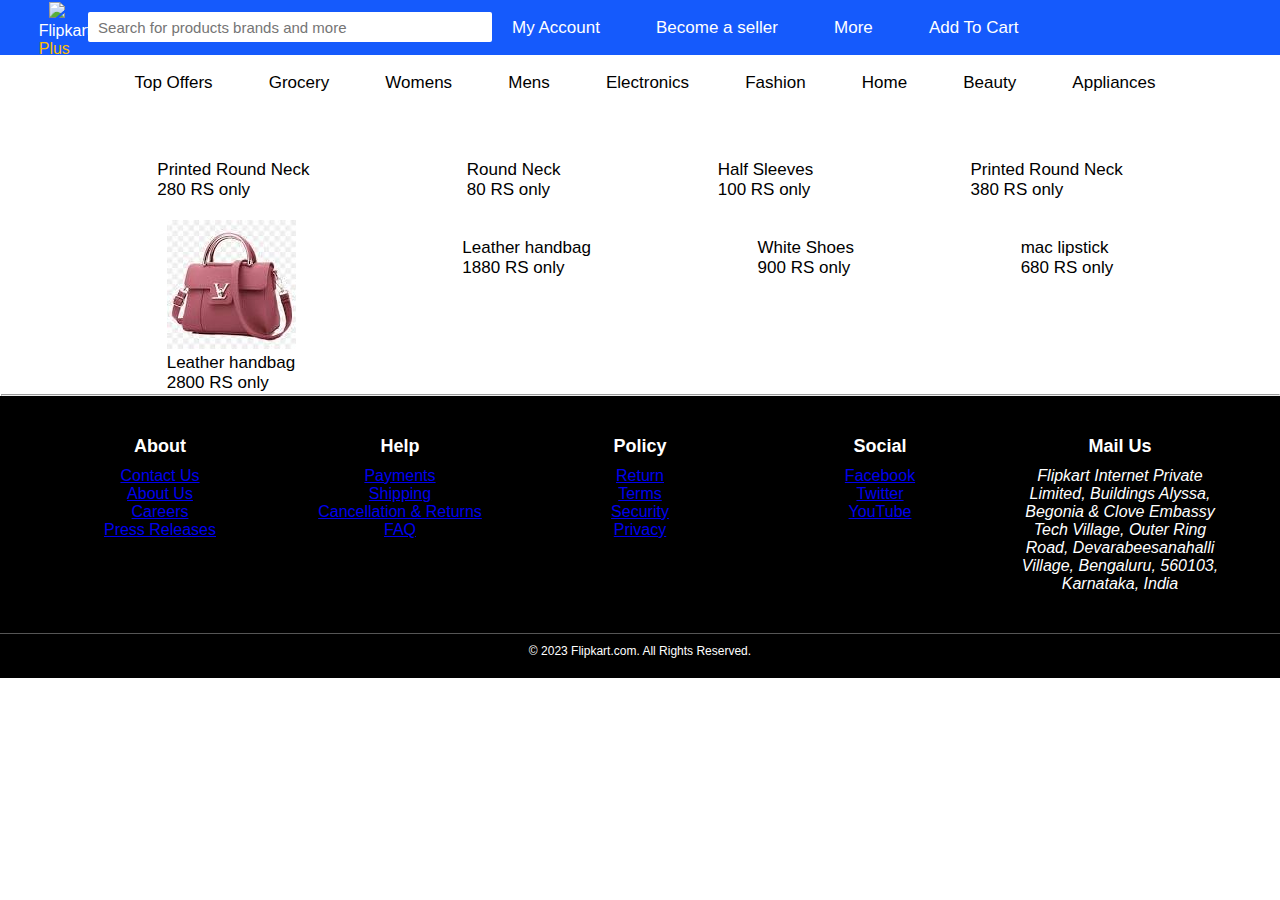
==== commit f5bb4d6a: "my fourth comit" ====
--- a/flipkart.html
+++ b/flipkart.html
@@ -100,26 +100,63 @@
             
             <div class="card">
                 <img src="https://e7.pngegg.com/pngimages/880/223/png-clipart-lipstick-lipstick-thumbnail.png" alt="">
-                <p>Printed Round Neck</p>
-                <p>380 RS only</p>
+                <p>mac lipstick</p>
+                <p>680 RS only</p>
             </div>
         </div>
-        <hr
-
-        <div id="footer-notes">
-            <h6 id="footer-notes-h">Online Shopping in India</h6>
-            <p id="footer-notes-c">Clothes, electronics, accessories - whatever your need for the hour maybe, Flipkart, your favorite online shopping site, is sure to spoil you with a wide range of products. You don't have to wait for the weekends to shop as you can shop online on your way back home after work. Almost all popular brands across categories sell their products online, thereby bringing you closer to your preferences. Oh, and let's not forget about the various discounts on these products which make them an offer that is too hard to resist. So, are you all set to head online and shop? Let's take a look at what Flipkart has in store for you, shall we?</p>
-            <br>
-            <h6 id="footer-notes-h">Buy Electronics Online at Attractive Prices</h6>
-            <p id="footer-notes-c">Appliances have become an integral aspect of managing your home. Take a walk through your home and you would know the number of appliances we use to help with our day-to-day activities. Just like how Joey points out in the popular sitcom Friends, all your furniture in your living room would be pointed towards the television. A walk into the kitchen and the work area would give you a glimpse into the importance of having a washing machine, a refrigerator and small appliances, such as a microwave oven, at your disposal. You no longer have to head to a store as you can buy electronics from Flipkart at delightful prices. Choose from an enticing range of products from popular brands such as Sony, Samsung, Philips, Apple and Xiaomi. What's more? You can have these products delivered to your doorstep. Some of the popular appliances that you can buy online include home theaters from Sony, audio players from Samsung, speakers from JBL and video accessories from Philips. That's not all, you also get to buy mobile phones online at great prices. Pick from a wide selection of smartphones which include popular Android phones, such as the Samsung S9 and the Redmi Note 5 and the range of Apple iPhones. All you have to do is open the Flipkart page, type the product of your choice and hit the search button. You'll then be exposed to a wide range of products to choose from.</p>
-            <br>
-            <h6 id="footer-notes-h">Buy Clothes and Accessories Online - Variety at Your Fingertips</h6>
-            <p id="footer-notes-c">Jewelry, shirts, T-shirts, trousers, handbags - name it and you will be spoilt for choice with a wide variety as you shop for accessories and clothes online. Go online shopping and pick from a wide range of products from your favorite brands which include United Colors of Benetton, Roadster, Woodlands, Wildcraft, Forever 21, Nike and more. While the men can choose from a large collection of apparels, footwear, accessories, and watches, the women can shop till they drop from the exhaustive range of kurtis, jewelry, ethnic wear and grooming products online. You can find a wide collection of apparel for children too.</p>
-            
-        </div>
-    </div>
-</div>
-</footer>
+        <hr>
+        <footer>
+            <div class="footer-container">
+                <div class="footer-section">
+                    <h3>About</h3>
+                   
+                        <a href="#">Contact Us</a>
+                        <a href="#">About Us</a>
+                       <a href="#">Careers</a>
+                        <a href="#">Press Releases</a>
+                    
+                </div>
+                <div class="footer-section">
+                    <h3>Help</h3>
+                    
+                        <a href="#">Payments</a>
+                        <a href="#">Shipping</a>
+                        <a href="#">Cancellation & Returns</a>
+                        <a href="#">FAQ</a>
+                    
+                </div>
+                <div class="footer-section">
+                    <h3>Policy</h3>
+                    
+                        <a href="#">Return </a>
+                        <a href="#">Terms </a>
+                        <a href="#">Security</a>
+                        <a href="#">Privacy</a>
+                    
+                </div>
+                <div class="footer-section">
+                    <h3>Social</h3>
+                  
+                        <a href="#">Facebook</a>
+                        <a href="#">Twitter</a>
+                        <a href="#">YouTube</a>
+                    
+                </div>
+                <div class="footer-section">
+                    <h3>Mail Us</h3>
+                    <address>
+                        Flipkart Internet Private Limited,
+                        Buildings Alyssa, Begonia & Clove Embassy Tech Village,
+                        Outer Ring Road, Devarabeesanahalli Village,
+                        Bengaluru, 560103,
+                        Karnataka, India
+                    </address>
+                </div>
+            </div>
+            <div class="footer-bottom">
+                <p>&copy; 2023 Flipkart.com. All Rights Reserved.</p>
+            </div>
+        </footer>
     </body>
 </html>
 
--- a/flipkart.css
+++ b/flipkart.css
@@ -81,37 +81,68 @@
 .card p{
     font-size: 17px;
   }
-
-  #footer-notes{
-    padding-top: 20px;
-}
-#footer-notes-h{
-    font-size: 13px;
-    color: #565656;
-}
-#footer-notes-c{
-    font-size: 12px;
-    color: #959595;
+/* CSS for the Footer */
+footer {
+    background-color: #000;
+    color: #fff;
+    padding: 20px 0;
 }
 
-footer{
-    color: black;
+.footer-container {
+   display:flex;
+    justify-content: space-around;
+    flex-wrap: wrap;
+    max-width: 1200px;
+    margin: 0 auto;
 }
-footer a{
-    color: #959595;
+
+.footer-section {
+    flex: 1;
+    display: flex;
+    flex-direction: column;
+    padding: 10px;
+    margin: 10px;
+    width: 200px;
+    
+    text-align: center;
+}
+
+.footer-section h3 {
+    font-size: 18px;
+    margin-bottom: 10px;
+}
+
+.footer-section ul {
+    list-style: none;
+    padding: 0;
+}
+
+.footer-section ul li {
+    margin-bottom: 8px;
+}
+
+.footer-section ul li a {
+    text-decoration: none;
+    color: #fff;
+    font-size: 14px;
+}
+
+.footer-section ul li a:hover {
+    text-decoration: underline;
+}
+
+.footer-bottom {
+    text-align: center;
+    padding-top: 10px;
+    border-top: 1px solid #555;
+    margin-top: 20px;
+}
+
+.footer-bottom p {
     font-size: 12px;
 }
-footer a:hover{
-    color: blue;
-}
-.footer-middle{
-    background: white;
-    padding-top: 2em;
-    color: #565656;
-    text-align: left;
-    margin-top: 30px;
-}
 
+  
 hr{
     margin: 0.5px;
 }